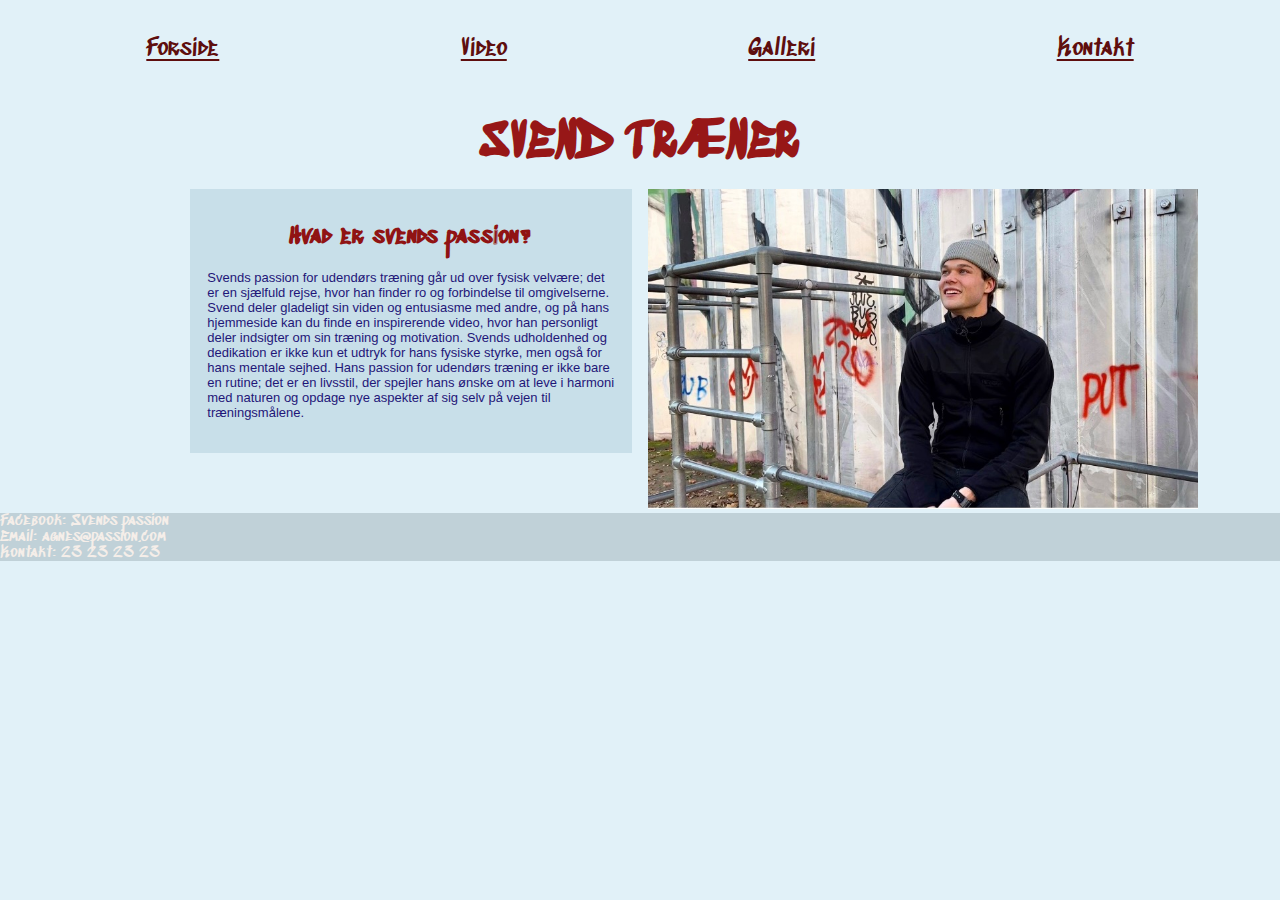
==== html/index.html @ 9c072e97 "initial commit" ====
<!DOCTYPE html>
<html lang="en">
<head>
    <meta charset="UTF-8">
    <meta name="viewport" content="width=device-width, initial-scale=1.0">
    <link rel="stylesheet" href="../css/fonts/style.css">
    <link rel="stylesheet" href="../css/fonts/layout.css">
    <title>Document</title>
</head>
<body>
  <header>
        <nav> 
            <ul>
            <li><a href="index.html">Forside</a></li>
            <li><a href="video.html">Video</a></li>
            <li><a href="galleri.html">Galleri</a></li>
            <li><a href="video.html">Kontakt</a></li>
        </ul>
    </nav>
<h1>SVEND TRÆNER</h1>
  </header>
  <main>
    <section class="grid_1-1">
        <div class="right-grid">
          <div class="boks">
    <h2>Hvad er svends passion?</h2>
    <p>Svends passion for udendørs træning går ud over fysisk velvære; det er en sjælfuld rejse, hvor han finder ro og forbindelse til omgivelserne. 
        Svend deler gladeligt sin viden og entusiasme med andre, og på hans hjemmeside kan du finde en inspirerende video, 
        hvor han personligt deler indsigter om sin træning og motivation.
        Svends udholdenhed og dedikation er ikke kun et udtryk for hans fysiske styrke, men også for hans mentale sejhed. Hans passion for
         udendørs træning er ikke bare en rutine; det er en livsstil, der spejler hans ønske om at leve i harmoni med naturen og opdage nye aspekter 
         af sig selv på vejen til træningsmålene.</p>
        </div>
         </div>
         <div class="left-grid">
            <img src="../imgs/IMG_6342.jpeg" alt="Svend smiler"width="550" height="320">
         </div>
    </section>
  </main>
  <footer>
    <section>
        <div class="flex_col">
         <ul>
            <li>Facebook: Svends passion</li>
            <li>Email: agnes@passion.com</li>
            <li>Kontakt: 23 23 23 23</li>
         </ul>

        </div>
    </section>
  </footer>  
</body>
</html>
---- css/fonts/style.css ----
* {
  padding: 0;
  margin: 0px;
}

h1 {
  color: rgb(151, 23, 23);
  display: block;
  padding: 20px;
  font-size: xxx-large;
  text-align: center;
  font-family: "sed";
}

nav a {
  color: rgb(94, 14, 14);
}

body {
  background-color: rgb(225, 241, 248);
}
footer {
  background-color: rgb(192, 209, 216);
}

body {
  margin-left: 0px;
  margin-right: 0px;
}

p {
  color: rgb(31, 22, 120);
  font-family: "Lucida Sans", "Lucida Sans Regular", "Lucida Grande",
    "Lucida Sans Unicode", Geneva, Verdana, sans-serif;
}

h2,
h3 {
  text-align: center;
  color: rgb(144, 19, 19);
  padding: 20px;
  font-family: "sed";
}
header,
footer {
  font-family: "sed";
  text-align: left;
  color: rgb(245, 238, 233);
  display: block;
  width: 100%;
  /*position: absolute ;*/
}
---- css/fonts/layout.css ----
@font-face {
  font-family: "sed";
  src: url(../fonts/sedgwickavedisplay-regular-webfont.woff2);
}

.grid_1-1 {
  display: grid;
  grid-template-columns: 1fr 1fr;
  column-gap: 1em;
}

.left-grid {
  position: relative;

  margin-left: 0%;
}

.right-grid {
  position: relative;
  margin-left: 30%;
}
p {
  margin-bottom: 15px;
  font-size: small;
}

.flex_col nav:last-child {
  margin-bottom: auto;
}

video {
  max-width: 100%;
}

nav ul {
  list-style: none;
  color: brown;
  display: flex;
  justify-content: space-around;
  font-family: "sed";
  font-size: x-large;
  margin: 1% 0% 1% 0%;
  padding: 2%;
  border-radius: 1em;
  position: relative;
}

@media (min-width: 600px) {
  .grid_1-1 {
    display: grid;
    grid-template-columns: 1fr 1fr;
    gap: 1em;
  }
}

.boks {
  background-color: rgb(200, 223, 233);
  padding: 4% 4% 4% 4%;
}
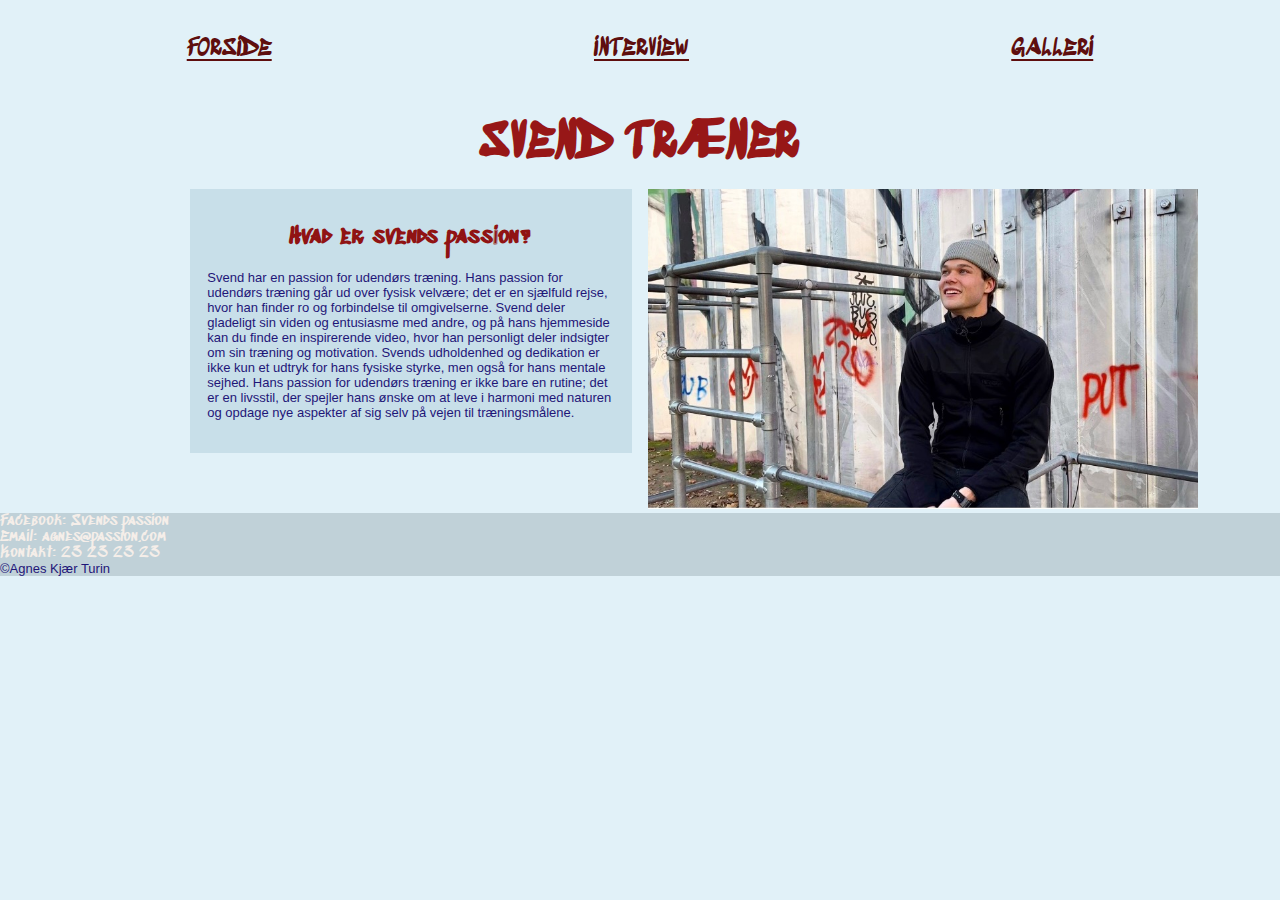
==== commit 215285c1: "tilføjet videoer til siden" ====
--- a/html/index.html
+++ b/html/index.html
@@ -11,10 +11,9 @@
   <header>
         <nav> 
             <ul>
-            <li><a href="index.html">Forside</a></li>
-            <li><a href="video.html">Video</a></li>
-            <li><a href="galleri.html">Galleri</a></li>
-            <li><a href="video.html">Kontakt</a></li>
+            <li><a href="index.html">FORSIDE</a></li>
+            <li><a href="video.html">INTERVIEW</a></li>
+            <li><a href="galleri.html">GALLERI</a></li>
         </ul>
     </nav>
 <h1>SVEND TRÆNER</h1>
@@ -24,7 +23,8 @@
         <div class="right-grid">
           <div class="boks">
     <h2>Hvad er svends passion?</h2>
-    <p>Svends passion for udendørs træning går ud over fysisk velvære; det er en sjælfuld rejse, hvor han finder ro og forbindelse til omgivelserne. 
+    <p>Svend har en passion for udendørs træning.
+         Hans passion for udendørs træning går ud over fysisk velvære; det er en sjælfuld rejse, hvor han finder ro og forbindelse til omgivelserne. 
         Svend deler gladeligt sin viden og entusiasme med andre, og på hans hjemmeside kan du finde en inspirerende video, 
         hvor han personligt deler indsigter om sin træning og motivation.
         Svends udholdenhed og dedikation er ikke kun et udtryk for hans fysiske styrke, men også for hans mentale sejhed. Hans passion for
@@ -45,7 +45,7 @@
             <li>Email: agnes@passion.com</li>
             <li>Kontakt: 23 23 23 23</li>
          </ul>
-
+          <p>©Agnes Kjær Turin</p>
         </div>
     </section>
   </footer>  
--- a/css/fonts/layout.css
+++ b/css/fonts/layout.css
@@ -7,6 +7,7 @@
   display: grid;
   grid-template-columns: 1fr 1fr;
   column-gap: 1em;
+  /* margin: %; */
 }
 
 .left-grid {
@@ -27,9 +28,16 @@
 .flex_col nav:last-child {
   margin-bottom: auto;
 }
-
+img {
+  max-width: 100%;
+}
 video {
   max-width: 100%;
+}
+
+iframe {
+  max-width: 100%;
+  aspect-ratio: 16 / 9;
 }
 
 nav ul {
